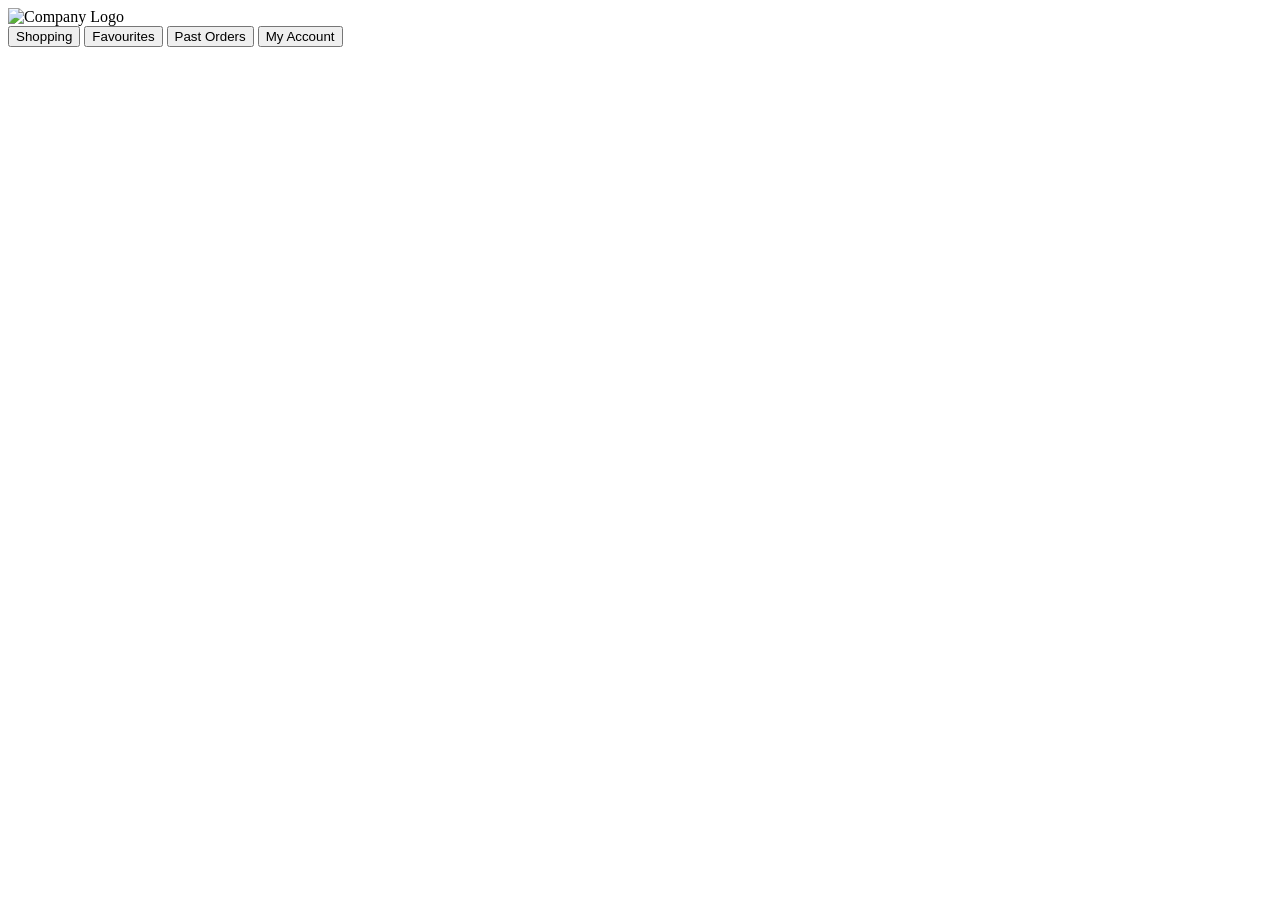
==== index.html @ f4887075 "Initial commit" ====
<!DOCTYPE html>
<html lang="en">
<head>
    <meta charset="UTF-8">
    <meta name="viewport" content="width=device-width, initial-scale=1.0">
    <title>Document</title>
    <link rel="stylesheet" href="assets/css/style.css">
</head>
<body>
    <header class="header">
  <!-- Company logo -->
  <img src="path-to-your-logo.png" alt="Company Logo" class="logo">

  <!-- Navigation buttons -->
  <div class="nav">
    <button>Shopping</button>
    <button>Favourites</button>
    <button>Past Orders</button>
    <button>My Account</button>
  </div>
</header>
</body>
</html>
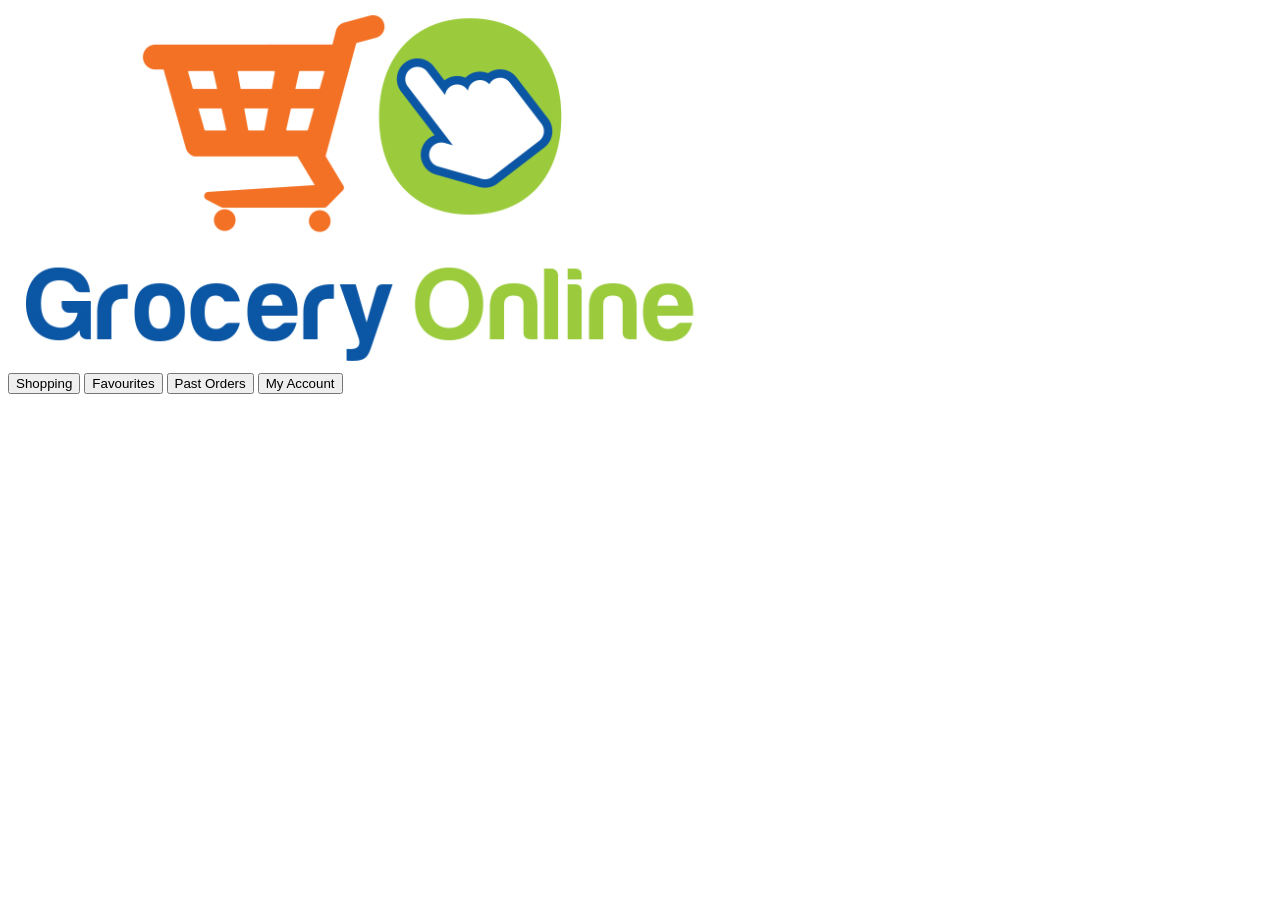
==== commit 1f6b3eca: "Add company logo in header" ====
--- a/index.html
+++ b/index.html
@@ -3,13 +3,14 @@
 <head>
     <meta charset="UTF-8">
     <meta name="viewport" content="width=device-width, initial-scale=1.0">
-    <title>Document</title>
+    <title>Online Grocery</title>
+    <link rel="stylesheet" href="">
     <link rel="stylesheet" href="assets/css/style.css">
 </head>
 <body>
     <header class="header">
   <!-- Company logo -->
-  <img src="path-to-your-logo.png" alt="Company Logo" class="logo">
+  <img src="assets/images/logo.png" alt="Company Logo" class="logo">
 
   <!-- Navigation buttons -->
   <div class="nav">
@@ -18,6 +19,7 @@
     <button>Past Orders</button>
     <button>My Account</button>
   </div>
+
 </header>
 </body>
 </html>
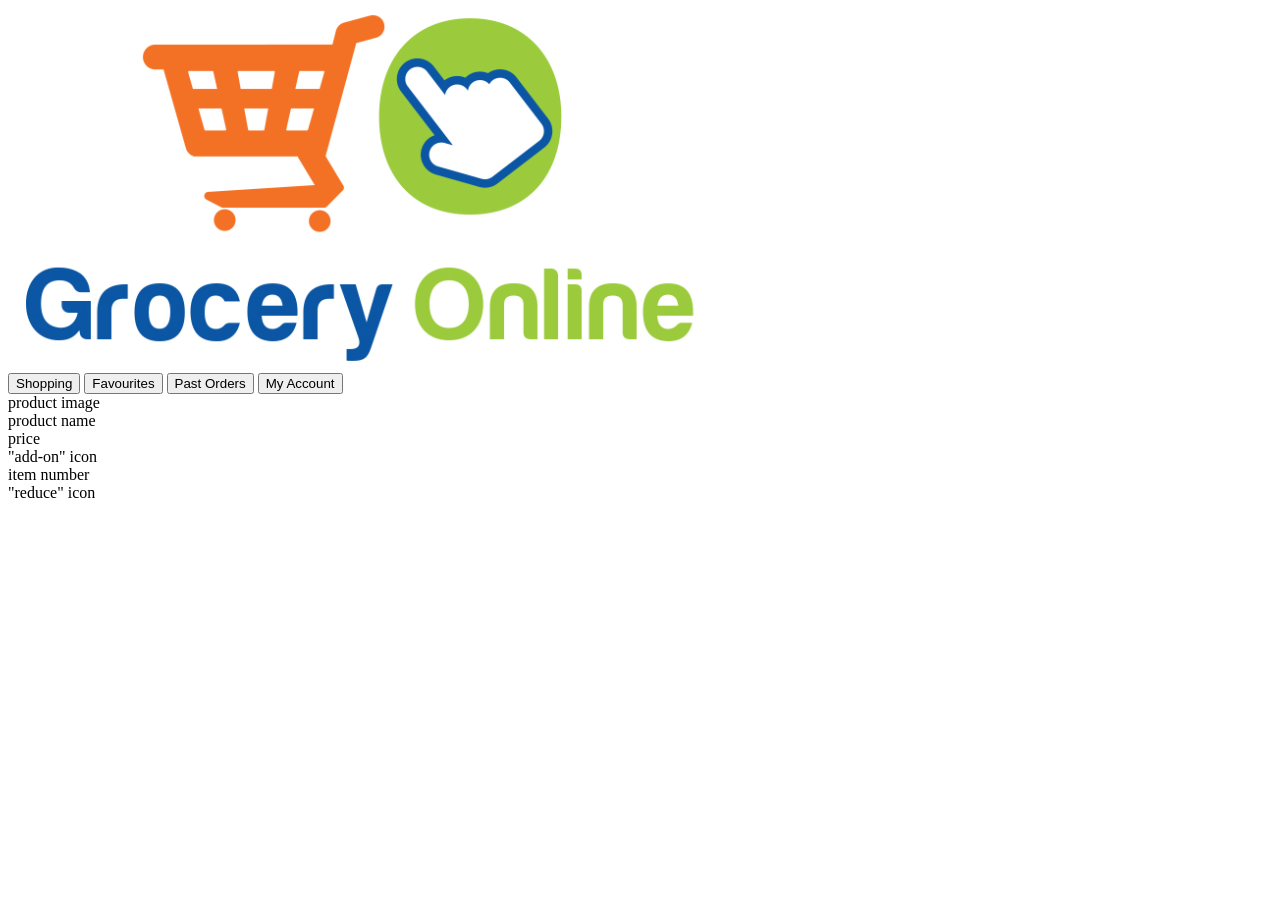
==== commit 5c6e3f82: "Add basic framing for product display" ====
--- a/index.html
+++ b/index.html
@@ -1,25 +1,38 @@
 <!DOCTYPE html>
 <html lang="en">
-<head>
-    <meta charset="UTF-8">
-    <meta name="viewport" content="width=device-width, initial-scale=1.0">
+  <head>
+    <meta charset="UTF-8" />
+    <meta name="viewport" content="width=device-width, initial-scale=1.0" />
     <title>Online Grocery</title>
-    <link rel="stylesheet" href="">
-    <link rel="stylesheet" href="assets/css/style.css">
-</head>
-<body>
+    <link rel="stylesheet" href="" />
+    <link rel="stylesheet" href="assets/css/style.css" />
+  </head>
+  <body>
     <header class="header">
-  <!-- Company logo -->
-  <img src="assets/images/logo.png" alt="Company Logo" class="logo">
+      <!-- Company logo -->
+      <img src="assets/images/logo.png" alt="Company Logo" class="logo" />
 
-  <!-- Navigation buttons -->
-  <div class="nav">
-    <button>Shopping</button>
-    <button>Favourites</button>
-    <button>Past Orders</button>
-    <button>My Account</button>
-  </div>
-
-</header>
-</body>
-</html>+      <!-- Navigation buttons -->
+      <div class="nav">
+        <button>Shopping</button>
+        <button>Favourites</button>
+        <button>Past Orders</button>
+        <button>My Account</button>
+      </div>
+    </header>
+    <div class="frame1">
+      <div class="frame2-1">product image</div>
+      <div class="frame2-2">
+        <div class="frame3">product name</div>
+        <div class="frame3">
+          <div class="frame4">price</div>
+          <div class="frame4">
+            <div class="frame5">"add-on" icon</div>
+            <div class="frame5">item number</div>
+            <div class="frame5">"reduce" icon</div>
+          </div>
+        </div>
+      </div>
+    </div>
+  </body>
+</html>
